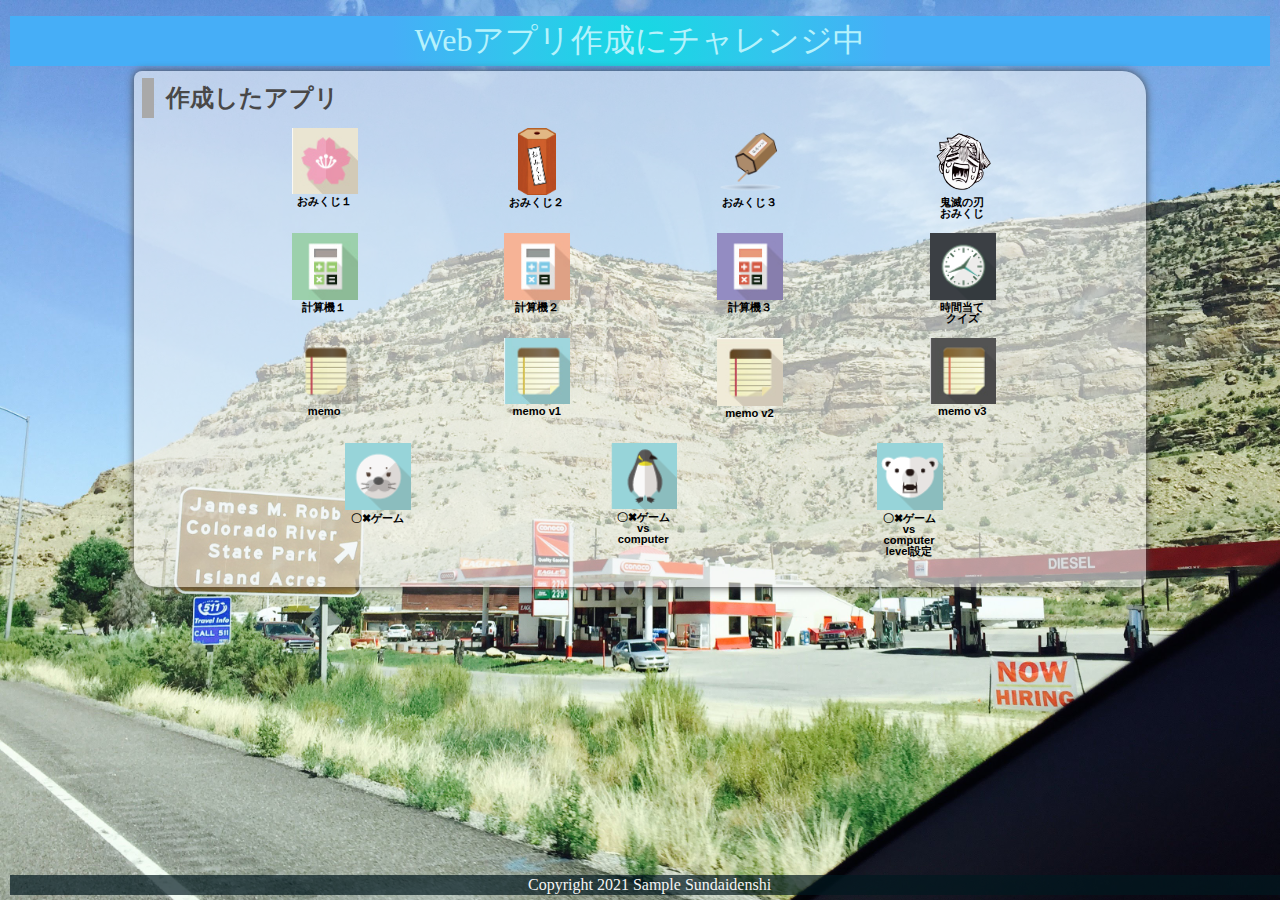
==== index.html @ 95bf19a9 "Add files via upload" ====
<!DOCTYPE html>
<html lang="ja">
  <head>
    <meta charset="UTF-8">
    <meta name="viewport" content="width=device-width, initial-scale=1.0">
    <title>先生のサンプルです</title>
    <meta name="description" content="先生のサンプル（ゲーム）">

    <link rel="icon" href="favicon.ico">
    <link rel="stylesheet" href="css/index.css">
  </head>

  <body>
    <!-- 見出し（みだし） -->
    <header class = "header">
      <h1>Webアプリ作成にチャレンジ中</h1>
    </header>
    
    <!-- 作成したアプリ -->
    <section class="container01">
      <h2>作成したアプリ</h2>
      <div class = "game">

        <div class="container01-01">
          <div class="item01">
            <a href="01_omikuji/omikuji.html" title="今日の運勢を占うゲームです。"><img src="img/sakura.jpg" alt="おみくじ１"><br>おみくじ１</a>
          </div>
          <div class="item01">
            <a href="01_omikuji2/omikuji.html" title="音付きです。"><img src="img/omikuji2.png" alt="おみくじ２" class="img_omikuji2"><br>おみくじ２</a>
          </div>
          <div class="item01">
            <a href="01_omikuji3/omikuji3.html" title="テキストも画像です。"><img src="img/omikuji3.png" alt="おみくじ３"><br>おみくじ３</a>
          </div>
          <div class="item01">
            <a href="01_omikuji_kimetsu/omikuji_kimetsu.html" title="鬼滅の刃"><img src="img/zenitsu.png" alt="鬼滅の刃おみくじ"><br>鬼滅の刃<br>おみくじ</a>
          </div>
        </div>
        
        <div class="container01-02">
          <div class="item01">
            <a href="02_calculator/calculator.html" title="かんたんな計算機です。"><img src="img/calc1.jpg" alt="計算機１"><br>計算機１</a>
          </div>
          
          <div class="item01">
            <a href="02_calculator_v2/calculator.html" title="=ボタンをつけた計算機です。"><img src="img/calc2.jpg" alt="計算機２"><br>計算機２</a>
          </div>
          
          <div class="item01">
            <a href="03_calcuator(button)/calculator_button.html" title="=全部ボタンの計算機です。"><img src="img/calc3.jpg" alt="計算機３"><br>計算機３</a>
          </div>
                    
          <div class="item01">
            <a href="98_Time guessing quiz/timeguess.html" title="=時間当てクイズです"><img src="img/clock.png" alt="クイズ">時間当て<br>クイズ</a>
          </div>
        </div>
        
        <div class="container01-03">
          <div class="item01">
            <a href="04_memo/memo.html" title="メモアプリです。"><img src="img/memo.png" alt="memo"><br>memo</a>
          </div>
          
          <div class="item01">
            <a href="04_memo_app_v1/memo.html" title="メモアプリv1です。"><img src="img/memo1.jpg" alt="memo v1"><br>memo v1</a>
          </div>
          
          <div class="item01">
            <a href="04_memo_app_v2/memo.html" title="メモアプリv2です。"><img src="img/memo2.jpg" alt="memo v2"><br>memo v2</a>
          </div>
          
          <div class="item01">
            <a href="04_memo_app_v3/memo.html" title="メモアプリv3です。"><img src="img/memo3.jpg" alt="memo v3"><br>memo v3</a>
          </div>
        </div>
        
        <div class="container01-04">
          <div class="item02">
            <a href="05_tic tac toe_06_sound/tic_tac_toe_fix.html" title="2人でやるゲームです。"><img src="img/azarashi.png" alt="〇✖ゲーム"><br>〇✖ゲーム</a>
          </div>
          
          <div class="item02">
            <a href="06_tic tac toe vs computer/tic_tac_toe_vs computer.html" title="vs computerです。"><img src="img/penguin.png" alt="〇✖ゲームvs computer"><br>〇✖ゲームvs computer</a>
          </div>
          
          <div class="item02">
            <a href="07_tic tac toe vs computer level/tic_tac_toe_vs computer.html" title="vs computer level付き。"><img src="img/bear.png" alt="〇✖ゲーム"><br>〇✖ゲームvs computer<br>level設定</a>
          </div>

        </div>

      </div>
      <div class="filler01"></div>
    </section>
    
    <!-- フッター -->
    <footer>
      <p>Copyright 2021 Sample Sundaidenshi</p>
    </footer>

  </body>
</html>
---- css/index.css ----
@charset "utf-8";

html {
    /* ブラウザのデフォルトが16px                        */
    /* デフォルトの16pxの代わりに1emが10pxになるように調整 */
    font-size: 62.5%;
}

/* 「*」はユニバーサルセレクタ（すべての要素を対象にするセレクタ）でbox-sizing: border-box;を指定 */
/* この指定（してい）はborderとpaddingをボックスサイズ（widthとheight）の中に含めて算出するので、スタイリングがしやすい*/
*, *::before, *::after {
    box-sizing: border-box;
}

body{
    line-height: 1.5;
        /* https://developer.mozilla.org/ja/docs/Web/CSS/line-height */
    color: rgb(73, 72, 72);
    font-size: 1.6rem; /* 16px */
    font-family: "Helvetica Neue",
    Arial,
    "Hiragino Kaku Gothic ProN",
    "Hiragino Sans",
    Meiryo,
    sans-serif;
    text-align: center;
        /* https://developer.mozilla.org/ja/docs/Web/CSS/text-align */
    /* 背景（はいけい）をうすくしたいとき */
    /* background-color:rgba(255, 255, 255, 0.6); */
        /* https://developer.mozilla.org/ja/docs/Web/CSS/background-color */

    /* background-blend-mode: soft-light; */
        /* https://developer.mozilla.org/ja/docs/Web/CSS/background-blend-mode */

    background-image: url(../img/topimg2.JPG);
        /* https://developer.mozilla.org/ja/docs/Web/CSS/background-image */
    background-size: cover;
        /* https://developer.mozilla.org/ja/docs/Web/CSS/background-size */
        /* https://developer.mozilla.org/ja/docs/Web/CSS/background */
    overflow: hidden;
}

header, footer, h1, h2, h3, p, div, .container01, .filler01 {
    margin: 0.2em 0em 0em 0em;
        /* https://developer.mozilla.org/ja/docs/Web/CSS/margin */
    padding: 0.1em;
        /* https://developer.mozilla.org/ja/docs/Web/CSS/padding */
}

/*****************************/
/* 見出し（みだし）           */
/*****************************/
h1 {
    font: 2em Rajdhani, "Noto Sans JP";
    color: rgb(181, 242, 252);
    background-image: radial-gradient(circle 248px at center, #16d9e3 0%, #30c7ec 47%, #46aef7 100%);
}

h2{
    padding-left: 0.5em;
    border-left: solid 0.5em darkgray;
    text-align: left;
}

/*****************************/
/* ページ                    */
/*****************************/
.wrapper {
    position: relative;/*相対位置*/
    max-width: 100vw;  /*すべての要素をbox-sizing:border-boxとしているので全て含めてmin-width:100vwに*/
    min-height: 100vh; /*すべての要素をbox-sizing:border-boxとしているので全て含めてmin-height:100vhに*/
    margin: 0;
    padding: 0;
    padding-bottom: 23px;/*footer+paddingの高さ*/
    text-align: center;
}
/*****************************/
/* セクション(section)        */
/*****************************/
.container01 {
    margin-right: auto;
    margin-left: auto;
    padding-left: 0.5em;
    width: 80%;
    border-radius: 0.5em 1.5em;
        /* https://developer.mozilla.org/ja/docs/Web/CSS/border-radius */
    background-color:rgba(245, 245, 245, 0.6);
    box-shadow:0 0 0.5em rgb(73, 72, 72);
        /* https://developer.mozilla.org/ja/docs/Web/CSS/box-shadow */
}
main > p {
    font: 1.2em bold;
}

/*****************************/
/* アンカー(anchor)           */
/*****************************/
a {
    color: black;
    font-weight: 900;
    text-decoration: none;
        /* https://developer.mozilla.org/ja/docs/Web/CSS/text-decoration */
}

/* mouseoverでグレースケール */
a:hover{
    opacity: 0.5;
    filter: grayscale(100%);
}

/*****************************/
/* container  item           */
/*****************************/
.container01-01 , .container01-02, .container01-03 , .container01-04 {
    display: flex;
        /*https://developer.mozilla.org/ja/docs/Web/CSS/CSS_Flexible_Box_Layout*/
    flex-wrap:wrap;
        /*https://developer.mozilla.org/ja/docs/Web/CSS/flex-wrap*/
    justify-content: space-evenly;
        /*https://developer.mozilla.org/ja/docs/Web/CSS/justify-content*/
    font-size: 0.7em;
}

.item01{
    position: relative;
    width: 6em;
    height: 9em;
    margin: 0;
    line-height: 1em;
    overflow: hidden;
}

.item02{
    position: relative;
    width: 6em;
    height: 12em;
    margin: 0;
    line-height: 1em;
    overflow: hidden;
}

.item01 img, .item02 img{
    width: 6em;
    height: auto;
}

.item01 .img_omikuji2{
    width: auto;
    height: 6em;
    overflow: hidden;
}

/*****************************/
/* フッター                   */
/*****************************/
footer> p {
    position: absolute;/*←絶対位置*/
    bottom: 5px; /*下に固定*/
    width: 100%;
    margin: 0px;
    padding: 1px;
    color: whitesmoke;
    font: 1em Rajdhani;
    text-align: center;
    background: rgba(1, 24, 31, 0.7);
}
/*******************************************************/
/* レスポンシブ対応　メディアクエリを使ってCSSを切り替える */
/* https://www.design-memo.com/coding/css-media-queries */
/* mobileのときのスタイル */
/*******************************************************/
@media screen and (max-width: 480px) {
    body{
        background-size: auto 812px;
    }
}
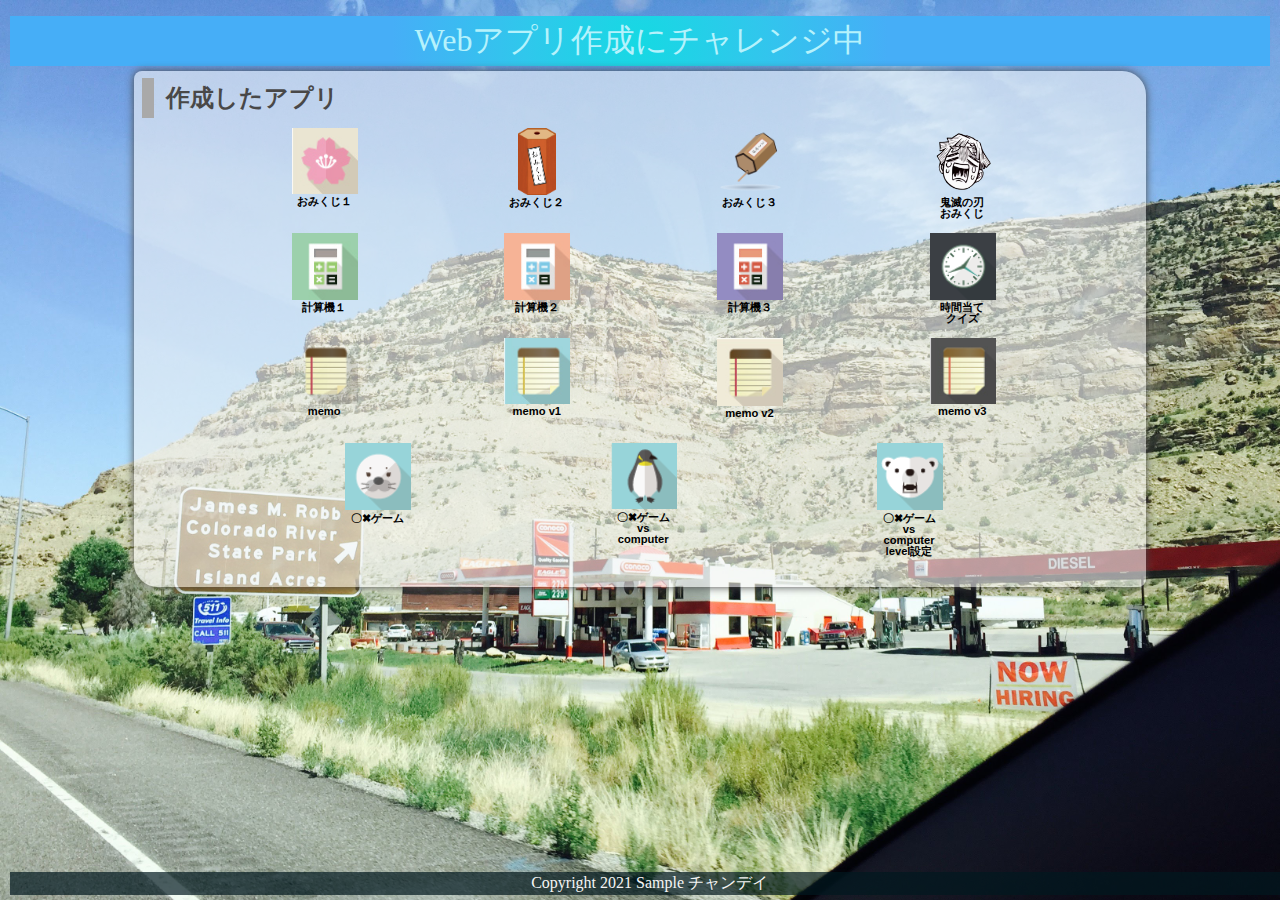
==== commit 6cc1e928: "Update index.html" ====
--- a/index.html
+++ b/index.html
@@ -3,7 +3,7 @@
   <head>
     <meta charset="UTF-8">
     <meta name="viewport" content="width=device-width, initial-scale=1.0">
-    <title>先生のサンプルです</title>
+    <title>チャンデイのサンプルです</title>
     <meta name="description" content="先生のサンプル（ゲーム）">
 
     <link rel="icon" href="favicon.ico">
@@ -56,7 +56,7 @@
         
         <div class="container01-03">
           <div class="item01">
-            <a href="04_memo/memo.html" title="メモアプリです。"><img src="img/memo.png" alt="memo"><br>memo</a>
+            <a href="04_memo_fix/memo.html" title="メモアプリです。"><img src="img/memo.png" alt="memo"><br>memo</a>
           </div>
           
           <div class="item01">
@@ -74,7 +74,7 @@
         
         <div class="container01-04">
           <div class="item02">
-            <a href="05_tic tac toe_06_sound/tic_tac_toe_fix.html" title="2人でやるゲームです。"><img src="img/azarashi.png" alt="〇✖ゲーム"><br>〇✖ゲーム</a>
+            <a href="05_tic tac toe/tic_tac_toe_fix.html" title="2人でやるゲームです。"><img src="img/azarashi.png" alt="〇✖ゲーム"><br>〇✖ゲーム</a>
           </div>
           
           <div class="item02">
@@ -93,8 +93,8 @@
     
     <!-- フッター -->
     <footer>
-      <p>Copyright 2021 Sample Sundaidenshi</p>
+      <p>Copyright 2021 Sample チャンデイ</p>
     </footer>
 
   </body>
-</html>+</html>
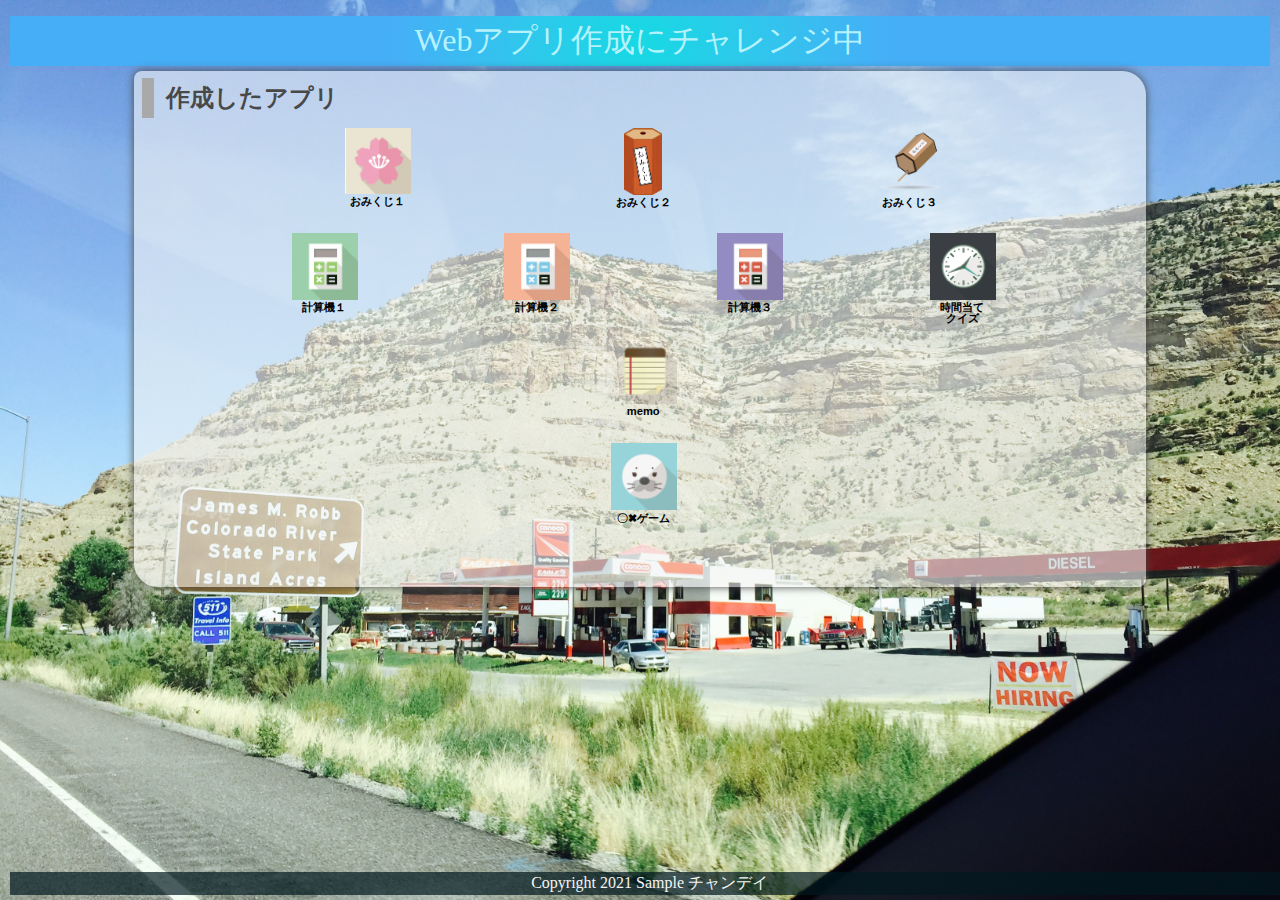
==== commit 1e3e265d: "Update index.html" ====
--- a/index.html
+++ b/index.html
@@ -31,9 +31,7 @@
           <div class="item01">
             <a href="01_omikuji3/omikuji3.html" title="テキストも画像です。"><img src="img/omikuji3.png" alt="おみくじ３"><br>おみくじ３</a>
           </div>
-          <div class="item01">
-            <a href="01_omikuji_kimetsu/omikuji_kimetsu.html" title="鬼滅の刃"><img src="img/zenitsu.png" alt="鬼滅の刃おみくじ"><br>鬼滅の刃<br>おみくじ</a>
-          </div>
+          
         </div>
         
         <div class="container01-02">
@@ -58,31 +56,12 @@
           <div class="item01">
             <a href="04_memo_fix/memo.html" title="メモアプリです。"><img src="img/memo.png" alt="memo"><br>memo</a>
           </div>
-          
-          <div class="item01">
-            <a href="04_memo_app_v1/memo.html" title="メモアプリv1です。"><img src="img/memo1.jpg" alt="memo v1"><br>memo v1</a>
-          </div>
-          
-          <div class="item01">
-            <a href="04_memo_app_v2/memo.html" title="メモアプリv2です。"><img src="img/memo2.jpg" alt="memo v2"><br>memo v2</a>
-          </div>
-          
-          <div class="item01">
-            <a href="04_memo_app_v3/memo.html" title="メモアプリv3です。"><img src="img/memo3.jpg" alt="memo v3"><br>memo v3</a>
-          </div>
+ 
         </div>
         
         <div class="container01-04">
           <div class="item02">
-            <a href="05_tic tac toe/tic_tac_toe_fix.html" title="2人でやるゲームです。"><img src="img/azarashi.png" alt="〇✖ゲーム"><br>〇✖ゲーム</a>
-          </div>
-          
-          <div class="item02">
-            <a href="06_tic tac toe vs computer/tic_tac_toe_vs computer.html" title="vs computerです。"><img src="img/penguin.png" alt="〇✖ゲームvs computer"><br>〇✖ゲームvs computer</a>
-          </div>
-          
-          <div class="item02">
-            <a href="07_tic tac toe vs computer level/tic_tac_toe_vs computer.html" title="vs computer level付き。"><img src="img/bear.png" alt="〇✖ゲーム"><br>〇✖ゲームvs computer<br>level設定</a>
+            <a href="05_tic tac toe/tic_tac_toe.html" title="2人でやるゲームです。"><img src="img/azarashi.png" alt="〇✖ゲーム"><br>〇✖ゲーム</a>
           </div>
 
         </div>
